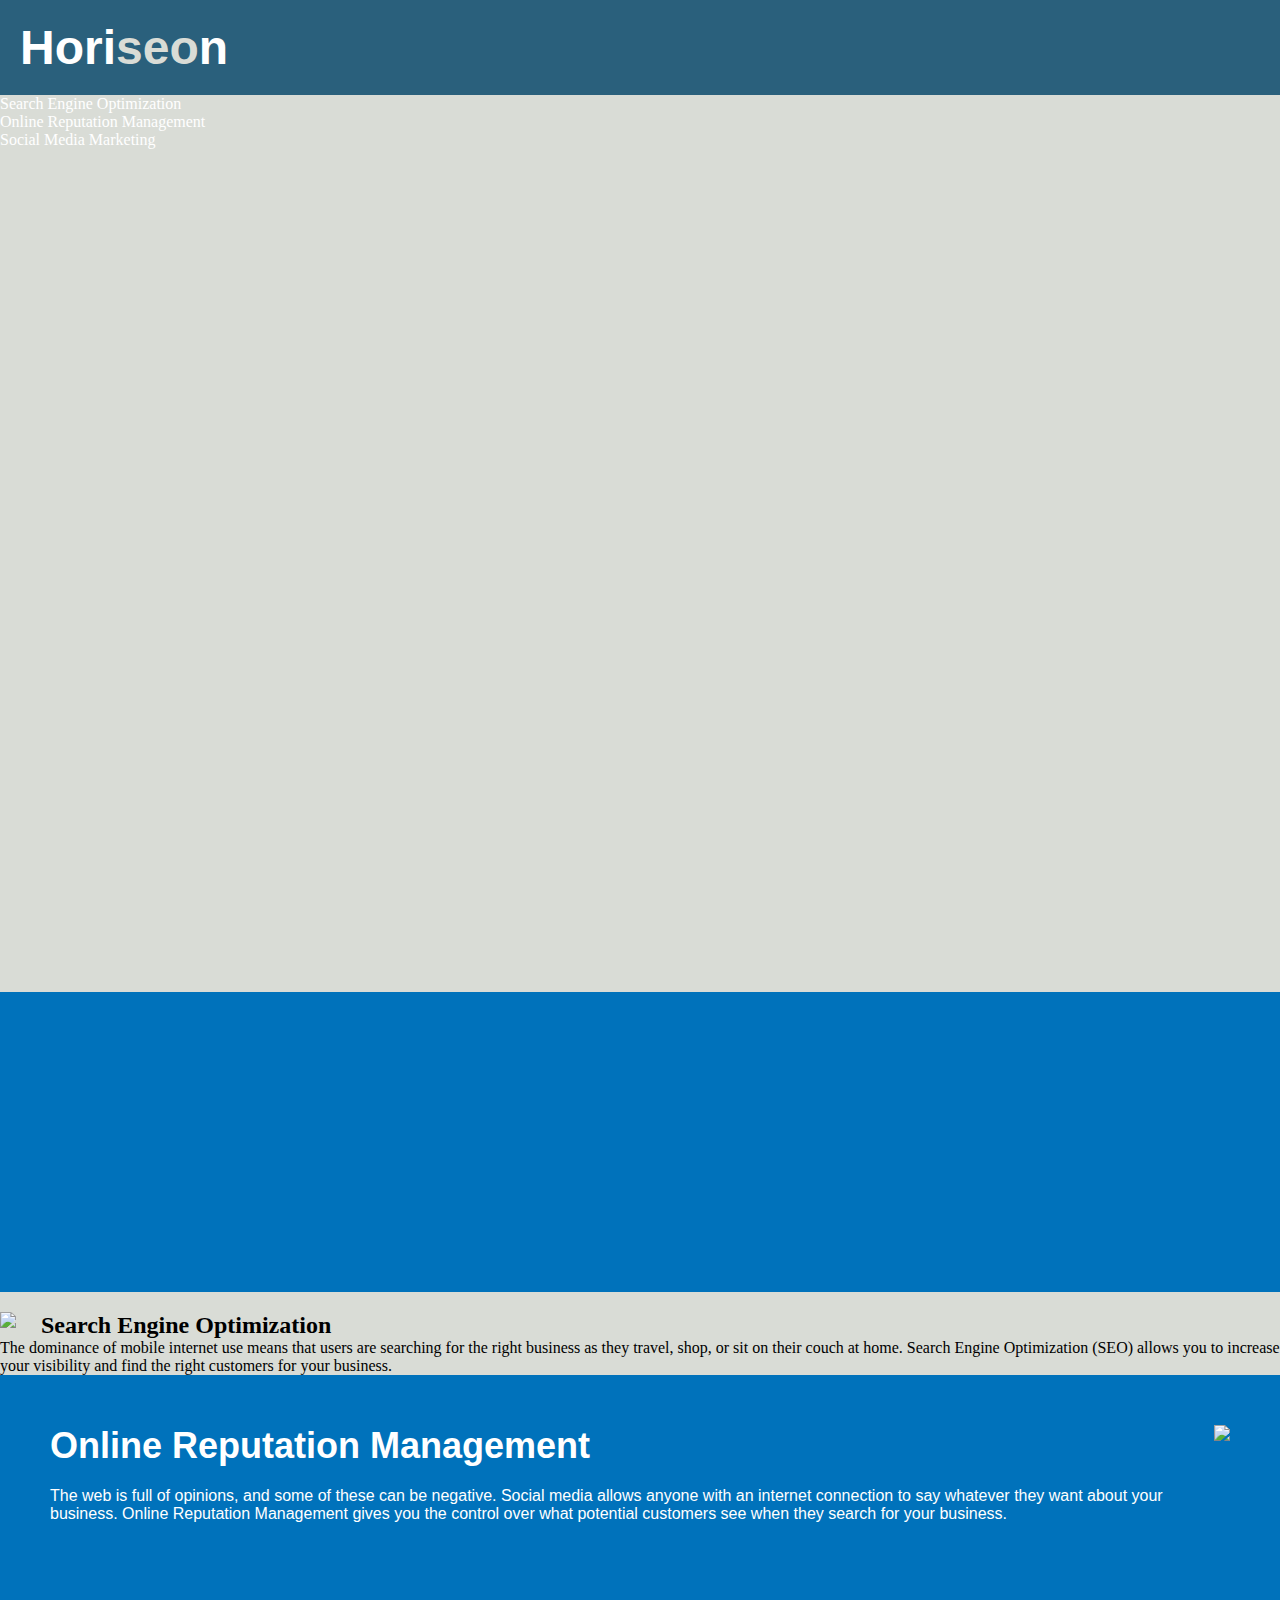
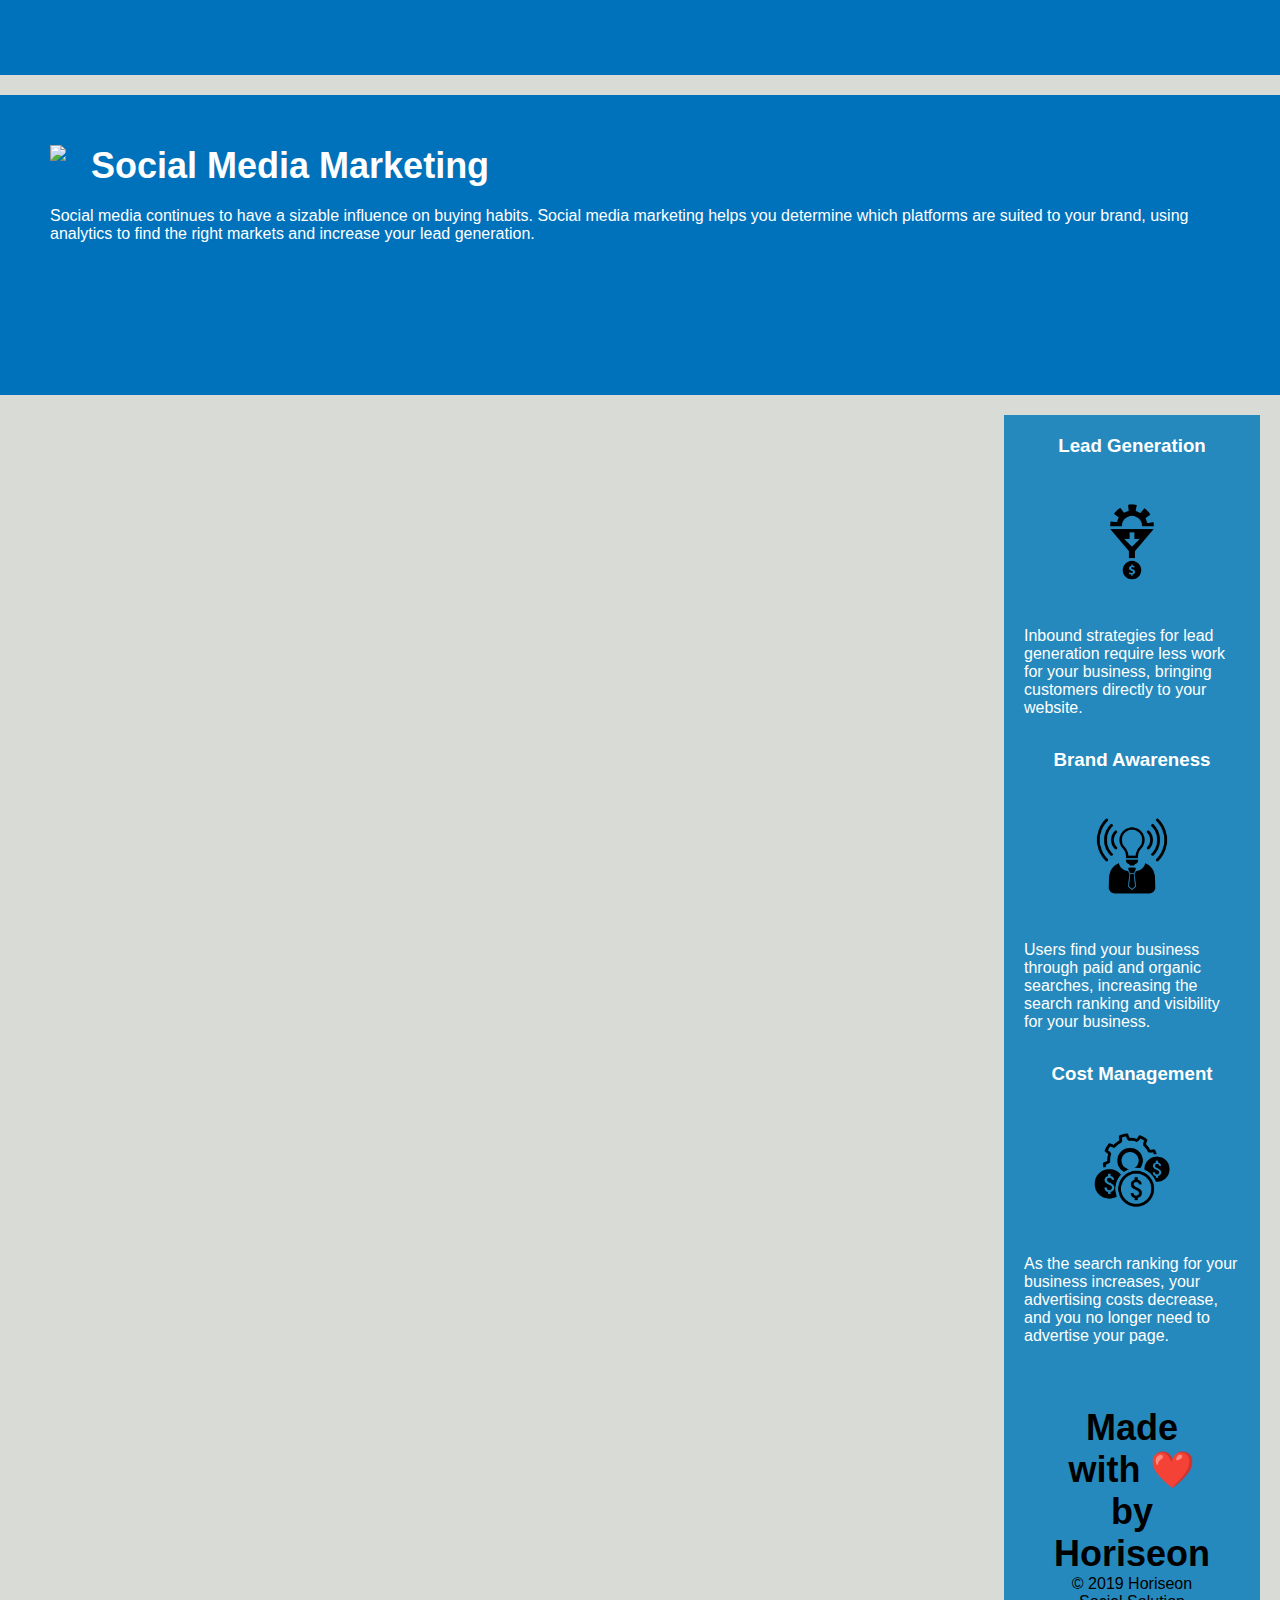
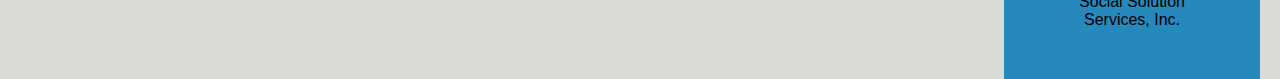
==== Develop/index.html @ ca521aa4 "changed code" ====
<!DOCTYPE html>
<html lang="en-us">

<head>
    <meta charset="UTF-8" />
    <link rel="stylesheet" href="./assets/css/style.css">
    <title>website</title>
</head>

<body>
    <div class="header">
        <h1>Hori<span class="seo">seo</span>n</h1>
    </div>
            <ul>
                <li>
                    <a href="#search-engine-optimization">Search Engine Optimization</a>
                </li>
                <li>
                    <a href="#online-reputation-management">Online Reputation Management</a>
                </li>
                <li>
                    <a href="#social-media-marketing">Social Media Marketing</a>
                </li>
            </ul>
      
    <div class="hero"></div>
    <div class="content"></div>
        <div class="search-engine-optimization"></div>
            <img  src="./assets/images/search-engine-optimization.jpg" class="float-left" >
            <h2>Search Engine Optimization</h2>
            <p>
                The dominance of mobile internet use means that users are searching for the right business as they travel, shop, or sit on their couch at home. Search Engine Optimization (SEO) allows you to increase your visibility and find the right customers for your business.
            </p>
        </div>
        <div id="online-reputation-management" class="online-reputation-management">
            <img src="./assets/images/online-reputation-management.jpg" class="float-right" >
            <h2>Online Reputation Management</h2>
            <p>
                The web is full of opinions, and some of these can be negative. Social media allows anyone with an internet connection to say whatever they want about your business. Online Reputation Management gives you the control over what potential customers see when they search for your business.
            </p>
        </div>
        <div id="social-media-marketing" class="social-media-marketing">
            <img src="./assets/images/social-media-marketing.jpg" class="float-left" >
            <h2>Social Media Marketing</h2>
            <p>
                Social media continues to have a sizable influence on buying habits. Social media marketing helps you determine which platforms are suited to your brand, using analytics to find the right markets and increase your lead generation.
            </p>
        <!-- took out redundant div -->
    </div>
    <div class="benefits">
        <div class="benefit-lead">
            <h3>Lead Generation</h3>
            <img src="./assets/images/lead-generation.png" >
            <p>
                Inbound strategies for lead generation require less work for your business, bringing customers directly to your website.
            </p>
        </div>
        <div class="benefit-brand">
            <h3>Brand Awareness</h3>
            <img src="./assets/images/brand-awareness.png" >
            <p>
                Users find your business through paid and organic searches, increasing the search ranking and visibility for your business.
            </p>
        </div>
        <div class="benefit-cost">
            <h3>Cost Management</h3>
            <img src="./assets/images/cost-management.png"></img>
            <p>
                As the search ranking for your business increases, your advertising costs decrease, and you no longer need to advertise your page.
            </p>
        <!-- took out redundant div -->
    </div>
    <div class="footer">
        <h2>Made with ❤️️ by Horiseon</h2>
        <p>
            &copy; 2019 Horiseon Social Solution Services, Inc.
        </p>
    </div>
</body>

</html>
---- Develop/assets/css/style.css ----
* {
    box-sizing: border-box;
    padding: 0;
    margin: 0;
}

body {
    background-color: #d9dcd6;
}

.header {
    padding: 20px;
    font-family: 'Trebuchet MS', 'Lucida Sans Unicode', 'Lucida Grande', 'Lucida Sans', Arial, sans-serif;
    background-color: #2a607c;
    color: #ffffff;
}

.header h1 {
    display: inline-block;
    font-size: 48px;
}

.header h1 .seo {
    color: #d9dcd6;
}

.header div {
    padding-top: 15px;
    margin-right: 20px;
    float: right;
    font-family: 'Gill Sans', 'Gill Sans MT', Calibri, 'Trebuchet MS', sans-serif;
    font-size: 200px;
}

.header div ul {
    list-style-type: none;
}

.header div ul li {
    display: inline-block;
    margin-left: 25px;
}

a {
    color: #ffffff;
    text-decoration: none;
}

p {
    font-size: 16px;
}

.hero {
    height: 800px;
    width: 100%;
    margin-bottom: 25px;
    background-image: url("../images/digital-marketing-meeting.jpg");
    background-size: cover;
    background-position: center;
}

.float-left {
    float: left;
    margin-right: 25px;
}

.float-right {
    float: right;
    margin-left: 25px;
}

.content {
    width: 75%;
    display: inline-block;
    margin-left: 20px;
}

.benefits {
    margin-right: 20px;
    padding: 20px;
    clear: both;
    float: right;
    width: 20%;
    height: 100%;
    font-family: 'Gill Sans', 'Gill Sans MT', Calibri, 'Trebuchet MS', sans-serif;
    background-color: #2589bd;
}

.benefit-lead {
    margin-bottom: 32px;
    color: #ffffff;
}

.benefit-brand {
    margin-bottom: 32px;
    color: #ffffff;
}

.benefit-cost {
    margin-bottom: 32px;
    color: #ffffff;
}

.benefit-lead h3 {
    margin-bottom: 10px;
    text-align: center;
}

.benefit-brand h3 {
    margin-bottom: 10px;
    text-align: center;
}

.benefit-cost h3 {
    margin-bottom: 10px;
    text-align: center;
}

.benefit-lead img {
    display: block;
    margin: 10px auto;
    max-width: 150px;
}

.benefit-brand img {
    display: block;
    margin: 10px auto;
    max-width: 150px;
}

.benefit-cost img {
    display: block;
    margin: 10px auto;
    max-width: 150px;
}

.search-engine-optimization {
    width: 100%;
    margin-bottom: 20px;
    padding: 50px;
    height: 300px;
    font-family: 'Gill Sans', 'Gill Sans MT', Calibri, 'Trebuchet MS', sans-serif;
    background-color: #0072bb;
    color: #ffffff;
}

.online-reputation-management {
    margin-bottom: 20px;
    padding: 50px;
    height: 300px;
    font-family: 'Gill Sans', 'Gill Sans MT', Calibri, 'Trebuchet MS', sans-serif;
    background-color: #0072bb;
    color: #ffffff;
}

.social-media-marketing {
    margin-bottom: 20px;
    padding: 50px;
    height: 300px;
    font-family: 'Gill Sans', 'Gill Sans MT', Calibri, 'Trebuchet MS', sans-serif;
    background-color: #0072bb;
    color: #ffffff;
}

.search-engine-optimization img {
    max-height: 1px;
    width: 100%;
}
/* Confused every time i make changes nothing happens? */

.online-reputation-management img {
    max-height: 200px;
}

.social-media-marketing img {
    max-height: 200px;
}

.search-engine-optimization h2 {
    margin-bottom: 20px;
    font-size: 36px;
}

.online-reputation-management h2 {
    margin-bottom: 20px;
    font-size: 36px;
}

.social-media-marketing h2 {
    margin-bottom: 20px;
    font-size: 36px;
}

.footer {
    padding: 30px;
    clear: both;
    font-family: 'Trebuchet MS', 'Lucida Sans Unicode', 'Lucida Grande', 'Lucida Sans', Arial, sans-serif;
    text-align: center;
}

.footer h2 {
    font-size: 36px;
}
#s {
    width: 200px;
}
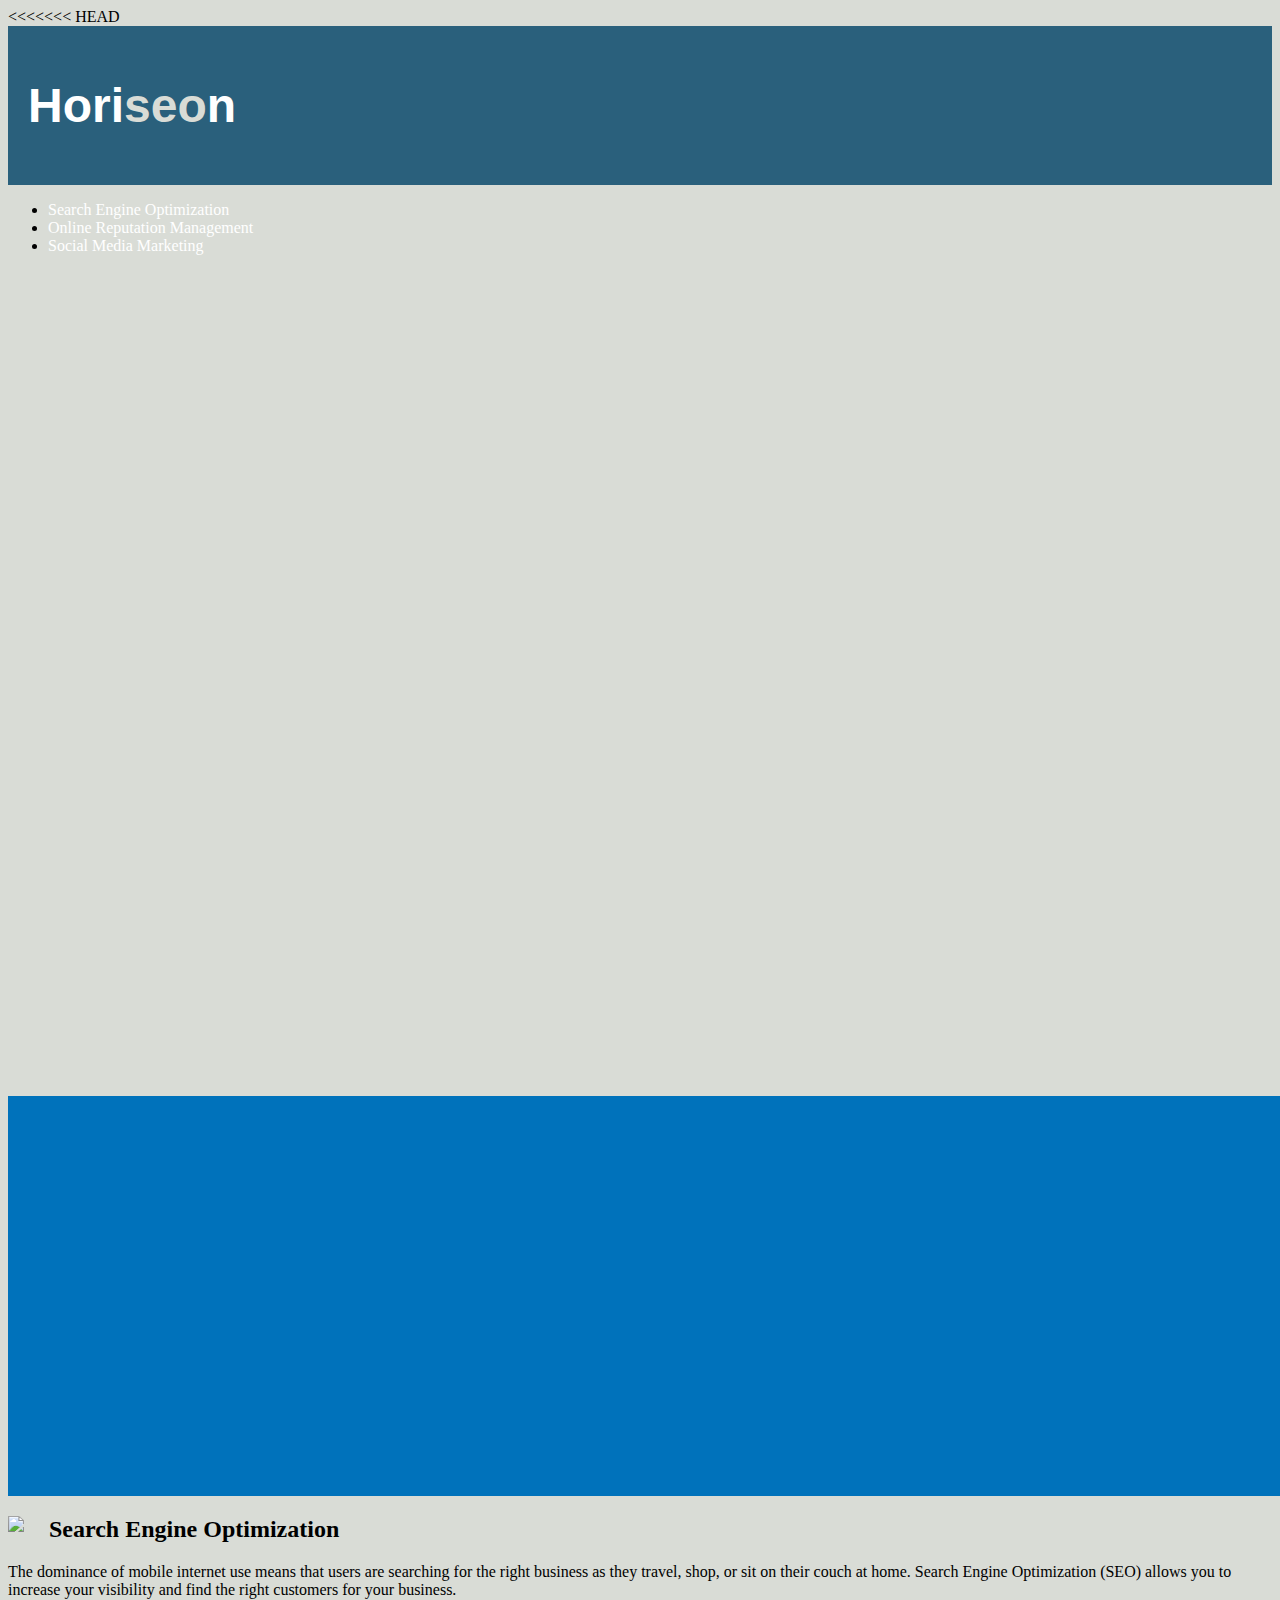
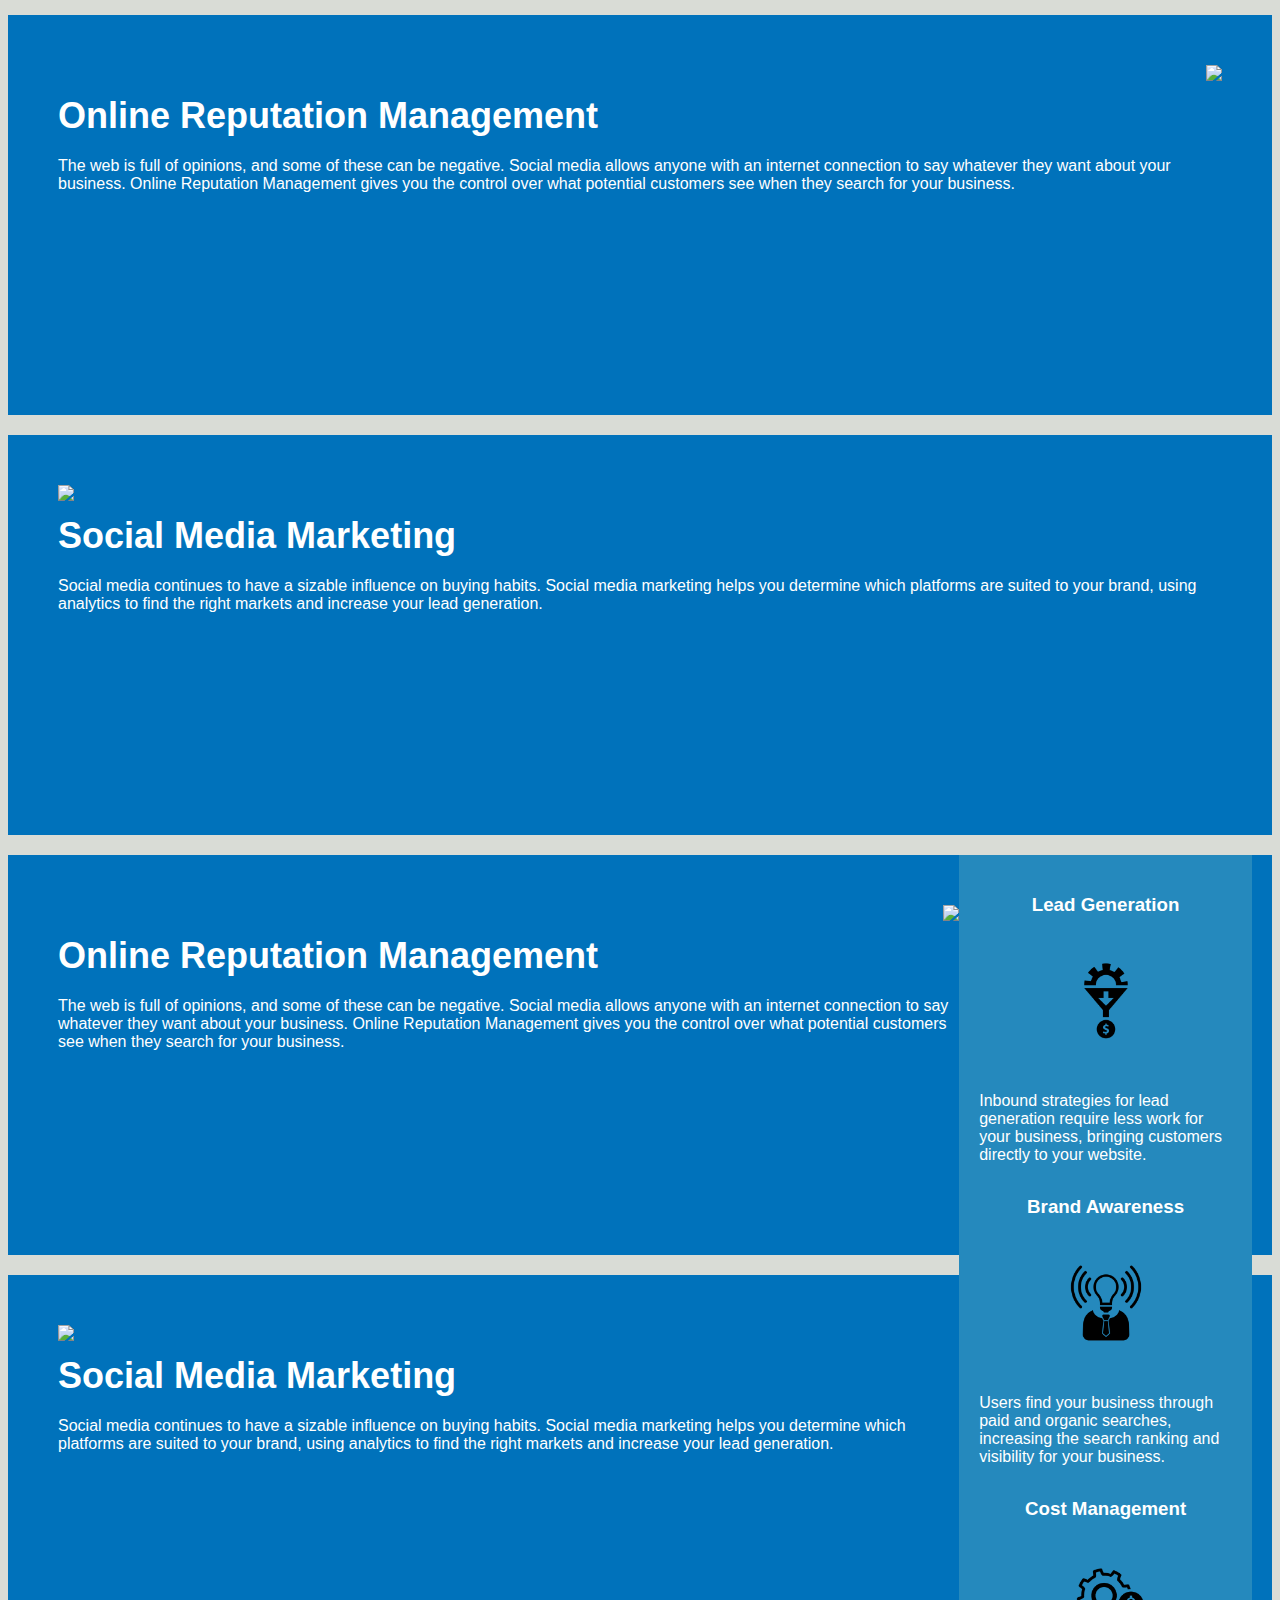
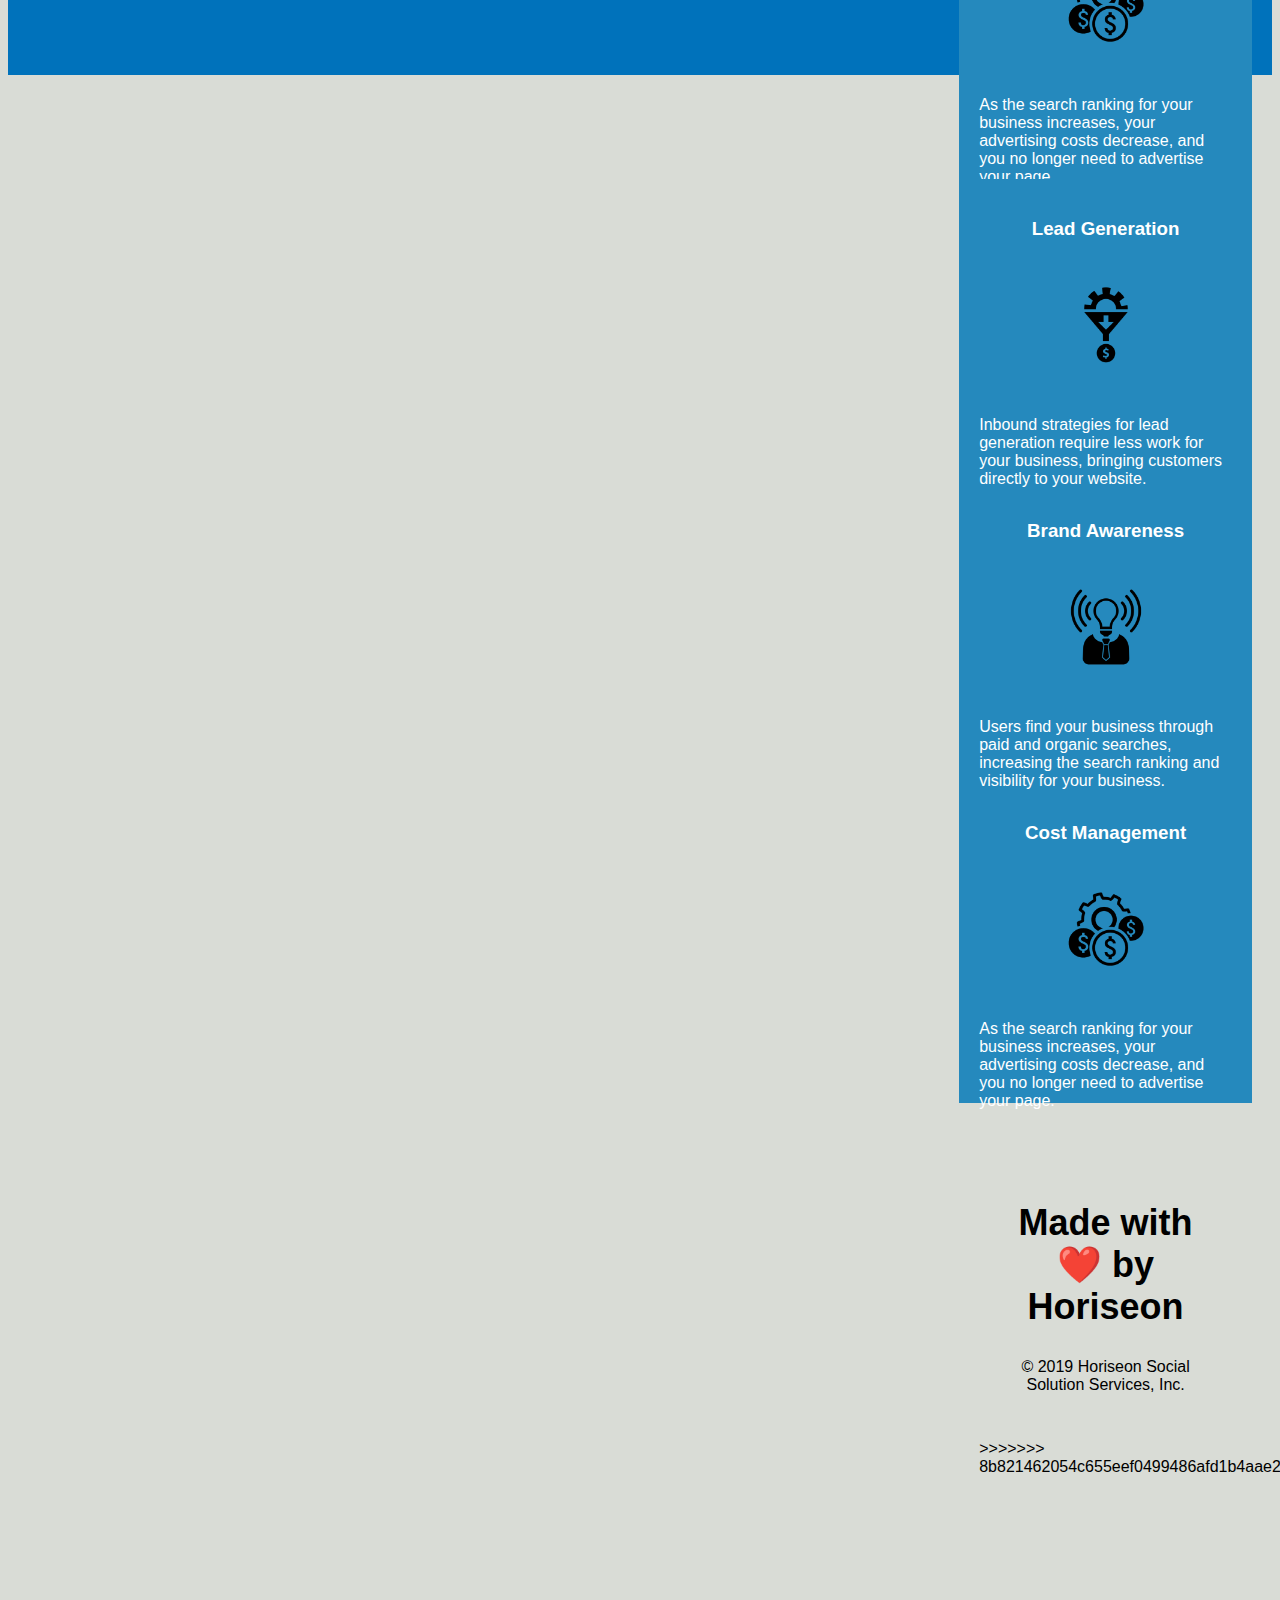
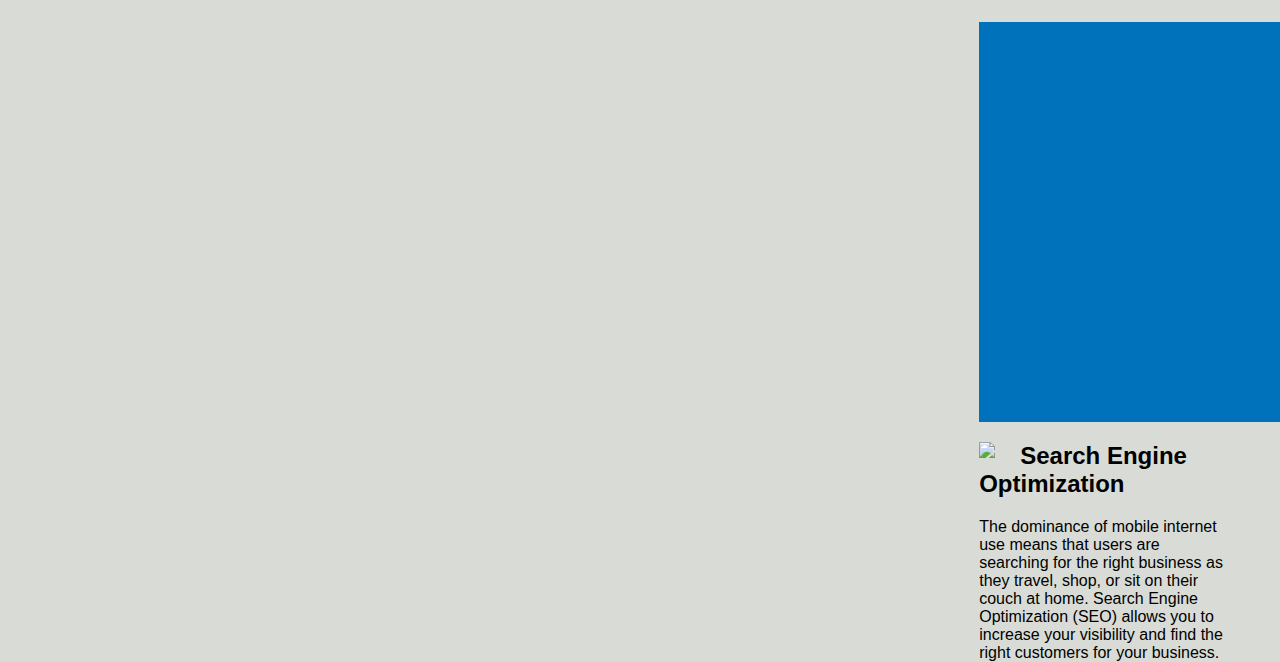
==== commit b989d1af: "Changed code" ====
--- a/Develop/index.html
+++ b/Develop/index.html
@@ -1,3 +1,4 @@
+<<<<<<< HEAD
 <!DOCTYPE html>
 <html lang="en-us">
 
@@ -79,3 +80,86 @@
 </body>
 
 </html>
+=======
+<!DOCTYPE html>
+<html lang="en-us">
+
+<head>
+    <meta charset="UTF-8" />
+    <link rel="stylesheet" href="./assets/css/style.css">
+    <title>website</title>
+</head>
+
+<body>
+    <div class="header">
+        <h1>Hori<span class="seo">seo</span>n</h1>
+    </div>
+            <ul>
+                <li>
+                    <a href="#search-engine-optimization">Search Engine Optimization</a>
+                </li>
+                <li>
+                    <a href="#online-reputation-management">Online Reputation Management</a>
+                </li>
+                <li>
+                    <a href="#social-media-marketing">Social Media Marketing</a>
+                </li>
+            </ul>
+      
+    <div class="hero"></div>
+    <div class="content"></div>
+        <div class="search-engine-optimization"></div>
+            <img  src="./assets/images/search-engine-optimization.jpg" class="float-left" >
+            <h2>Search Engine Optimization</h2>
+            <p>
+                The dominance of mobile internet use means that users are searching for the right business as they travel, shop, or sit on their couch at home. Search Engine Optimization (SEO) allows you to increase your visibility and find the right customers for your business.
+            </p>
+        </div>
+        <div id="online-reputation-management" class="online-reputation-management">
+            <img src="./assets/images/online-reputation-management.jpg" class="float-right" >
+            <h2>Online Reputation Management</h2>
+            <p>
+                The web is full of opinions, and some of these can be negative. Social media allows anyone with an internet connection to say whatever they want about your business. Online Reputation Management gives you the control over what potential customers see when they search for your business.
+            </p>
+        </div>
+        <div id="social-media-marketing" class="social-media-marketing">
+            <img src="./assets/images/social-media-marketing.jpg" class="float-left" >
+            <h2>Social Media Marketing</h2>
+            <p>
+                Social media continues to have a sizable influence on buying habits. Social media marketing helps you determine which platforms are suited to your brand, using analytics to find the right markets and increase your lead generation.
+            </p>
+        <!-- took out redundant div -->
+    </div>
+    <div class="benefits">
+        <div class="benefit-lead">
+            <h3>Lead Generation</h3>
+            <img src="./assets/images/lead-generation.png" >
+            <p>
+                Inbound strategies for lead generation require less work for your business, bringing customers directly to your website.
+            </p>
+        </div>
+        <div class="benefit-brand">
+            <h3>Brand Awareness</h3>
+            <img src="./assets/images/brand-awareness.png" >
+            <p>
+                Users find your business through paid and organic searches, increasing the search ranking and visibility for your business.
+            </p>
+        </div>
+        <div class="benefit-cost">
+            <h3>Cost Management</h3>
+            <img src="./assets/images/cost-management.png"></img>
+            <p>
+                As the search ranking for your business increases, your advertising costs decrease, and you no longer need to advertise your page.
+            </p>
+        <!-- took out redundant div -->
+    </div>
+    <div class="footer">
+        <h2>Made with ❤️️ by Horiseon</h2>
+        <p>
+            &copy; 2019 Horiseon Social Solution Services, Inc.
+        </p>
+    </div>
+</body>
+
+</html>
+>>>>>>> 8b821462054c655eef0499486afd1b4aae2754e1
--- a/Develop/assets/css/style.css
+++ b/Develop/assets/css/style.css
@@ -1,3 +1,4 @@
+<<<<<<< HEAD
 * {
     box-sizing: border-box;
     padding: 0;
@@ -203,4 +204,211 @@
 }
 #s {
     width: 200px;
+=======
+* {
+    box-sizing: border-box;
+    padding: 0;
+    margin: 0;
+}
+
+body {
+    background-color: #d9dcd6;
+}
+
+.header {
+    padding: 20px;
+    font-family: 'Trebuchet MS', 'Lucida Sans Unicode', 'Lucida Grande', 'Lucida Sans', Arial, sans-serif;
+    background-color: #2a607c;
+    color: #ffffff;
+}
+
+.header h1 {
+    display: inline-block;
+    font-size: 48px;
+}
+
+.header h1 .seo {
+    color: #d9dcd6;
+}
+
+.header div {
+    padding-top: 15px;
+    margin-right: 20px;
+    float: right;
+    font-family: 'Gill Sans', 'Gill Sans MT', Calibri, 'Trebuchet MS', sans-serif;
+    font-size: 200px;
+}
+
+.header div ul {
+    list-style-type: none;
+}
+
+.header div ul li {
+    display: inline-block;
+    margin-left: 25px;
+}
+
+a {
+    color: #ffffff;
+    text-decoration: none;
+}
+
+p {
+    font-size: 16px;
+}
+
+.hero {
+    height: 800px;
+    width: 100%;
+    margin-bottom: 25px;
+    background-image: url("../images/digital-marketing-meeting.jpg");
+    background-size: cover;
+    background-position: center;
+}
+
+.float-left {
+    float: left;
+    margin-right: 25px;
+}
+
+.float-right {
+    float: right;
+    margin-left: 25px;
+}
+
+.content {
+    width: 75%;
+    display: inline-block;
+    margin-left: 20px;
+}
+
+.benefits {
+    margin-right: 20px;
+    padding: 20px;
+    clear: both;
+    float: right;
+    width: 20%;
+    height: 100%;
+    font-family: 'Gill Sans', 'Gill Sans MT', Calibri, 'Trebuchet MS', sans-serif;
+    background-color: #2589bd;
+}
+
+.benefit-lead {
+    margin-bottom: 32px;
+    color: #ffffff;
+}
+
+.benefit-brand {
+    margin-bottom: 32px;
+    color: #ffffff;
+}
+
+.benefit-cost {
+    margin-bottom: 32px;
+    color: #ffffff;
+}
+
+.benefit-lead h3 {
+    margin-bottom: 10px;
+    text-align: center;
+}
+
+.benefit-brand h3 {
+    margin-bottom: 10px;
+    text-align: center;
+}
+
+.benefit-cost h3 {
+    margin-bottom: 10px;
+    text-align: center;
+}
+
+.benefit-lead img {
+    display: block;
+    margin: 10px auto;
+    max-width: 150px;
+}
+
+.benefit-brand img {
+    display: block;
+    margin: 10px auto;
+    max-width: 150px;
+}
+
+.benefit-cost img {
+    display: block;
+    margin: 10px auto;
+    max-width: 150px;
+}
+
+.search-engine-optimization {
+    width: 100%;
+    margin-bottom: 20px;
+    padding: 50px;
+    height: 300px;
+    font-family: 'Gill Sans', 'Gill Sans MT', Calibri, 'Trebuchet MS', sans-serif;
+    background-color: #0072bb;
+    color: #ffffff;
+}
+
+.online-reputation-management {
+    margin-bottom: 20px;
+    padding: 50px;
+    height: 300px;
+    font-family: 'Gill Sans', 'Gill Sans MT', Calibri, 'Trebuchet MS', sans-serif;
+    background-color: #0072bb;
+    color: #ffffff;
+}
+
+.social-media-marketing {
+    margin-bottom: 20px;
+    padding: 50px;
+    height: 300px;
+    font-family: 'Gill Sans', 'Gill Sans MT', Calibri, 'Trebuchet MS', sans-serif;
+    background-color: #0072bb;
+    color: #ffffff;
+}
+
+.search-engine-optimization img {
+    max-height: 1px;
+    width: 100%;
+}
+/* Confused every time i make changes nothing happens? */
+
+.online-reputation-management img {
+    max-height: 200px;
+}
+
+.social-media-marketing img {
+    max-height: 200px;
+}
+
+.search-engine-optimization h2 {
+    margin-bottom: 20px;
+    font-size: 36px;
+}
+
+.online-reputation-management h2 {
+    margin-bottom: 20px;
+    font-size: 36px;
+}
+
+.social-media-marketing h2 {
+    margin-bottom: 20px;
+    font-size: 36px;
+}
+
+.footer {
+    padding: 30px;
+    clear: both;
+    font-family: 'Trebuchet MS', 'Lucida Sans Unicode', 'Lucida Grande', 'Lucida Sans', Arial, sans-serif;
+    text-align: center;
+}
+
+.footer h2 {
+    font-size: 36px;
+}
+#s {
+    width: 200px;
+>>>>>>> 8b821462054c655eef0499486afd1b4aae2754e1
 }--- a/Develop/assets/css/style.css
+++ b/Develop/assets/css/style.css
@@ -1,3 +1,4 @@
+<<<<<<< HEAD
 * {
     box-sizing: border-box;
     padding: 0;
@@ -203,4 +204,211 @@
 }
 #s {
     width: 200px;
+=======
+* {
+    box-sizing: border-box;
+    padding: 0;
+    margin: 0;
+}
+
+body {
+    background-color: #d9dcd6;
+}
+
+.header {
+    padding: 20px;
+    font-family: 'Trebuchet MS', 'Lucida Sans Unicode', 'Lucida Grande', 'Lucida Sans', Arial, sans-serif;
+    background-color: #2a607c;
+    color: #ffffff;
+}
+
+.header h1 {
+    display: inline-block;
+    font-size: 48px;
+}
+
+.header h1 .seo {
+    color: #d9dcd6;
+}
+
+.header div {
+    padding-top: 15px;
+    margin-right: 20px;
+    float: right;
+    font-family: 'Gill Sans', 'Gill Sans MT', Calibri, 'Trebuchet MS', sans-serif;
+    font-size: 200px;
+}
+
+.header div ul {
+    list-style-type: none;
+}
+
+.header div ul li {
+    display: inline-block;
+    margin-left: 25px;
+}
+
+a {
+    color: #ffffff;
+    text-decoration: none;
+}
+
+p {
+    font-size: 16px;
+}
+
+.hero {
+    height: 800px;
+    width: 100%;
+    margin-bottom: 25px;
+    background-image: url("../images/digital-marketing-meeting.jpg");
+    background-size: cover;
+    background-position: center;
+}
+
+.float-left {
+    float: left;
+    margin-right: 25px;
+}
+
+.float-right {
+    float: right;
+    margin-left: 25px;
+}
+
+.content {
+    width: 75%;
+    display: inline-block;
+    margin-left: 20px;
+}
+
+.benefits {
+    margin-right: 20px;
+    padding: 20px;
+    clear: both;
+    float: right;
+    width: 20%;
+    height: 100%;
+    font-family: 'Gill Sans', 'Gill Sans MT', Calibri, 'Trebuchet MS', sans-serif;
+    background-color: #2589bd;
+}
+
+.benefit-lead {
+    margin-bottom: 32px;
+    color: #ffffff;
+}
+
+.benefit-brand {
+    margin-bottom: 32px;
+    color: #ffffff;
+}
+
+.benefit-cost {
+    margin-bottom: 32px;
+    color: #ffffff;
+}
+
+.benefit-lead h3 {
+    margin-bottom: 10px;
+    text-align: center;
+}
+
+.benefit-brand h3 {
+    margin-bottom: 10px;
+    text-align: center;
+}
+
+.benefit-cost h3 {
+    margin-bottom: 10px;
+    text-align: center;
+}
+
+.benefit-lead img {
+    display: block;
+    margin: 10px auto;
+    max-width: 150px;
+}
+
+.benefit-brand img {
+    display: block;
+    margin: 10px auto;
+    max-width: 150px;
+}
+
+.benefit-cost img {
+    display: block;
+    margin: 10px auto;
+    max-width: 150px;
+}
+
+.search-engine-optimization {
+    width: 100%;
+    margin-bottom: 20px;
+    padding: 50px;
+    height: 300px;
+    font-family: 'Gill Sans', 'Gill Sans MT', Calibri, 'Trebuchet MS', sans-serif;
+    background-color: #0072bb;
+    color: #ffffff;
+}
+
+.online-reputation-management {
+    margin-bottom: 20px;
+    padding: 50px;
+    height: 300px;
+    font-family: 'Gill Sans', 'Gill Sans MT', Calibri, 'Trebuchet MS', sans-serif;
+    background-color: #0072bb;
+    color: #ffffff;
+}
+
+.social-media-marketing {
+    margin-bottom: 20px;
+    padding: 50px;
+    height: 300px;
+    font-family: 'Gill Sans', 'Gill Sans MT', Calibri, 'Trebuchet MS', sans-serif;
+    background-color: #0072bb;
+    color: #ffffff;
+}
+
+.search-engine-optimization img {
+    max-height: 1px;
+    width: 100%;
+}
+/* Confused every time i make changes nothing happens? */
+
+.online-reputation-management img {
+    max-height: 200px;
+}
+
+.social-media-marketing img {
+    max-height: 200px;
+}
+
+.search-engine-optimization h2 {
+    margin-bottom: 20px;
+    font-size: 36px;
+}
+
+.online-reputation-management h2 {
+    margin-bottom: 20px;
+    font-size: 36px;
+}
+
+.social-media-marketing h2 {
+    margin-bottom: 20px;
+    font-size: 36px;
+}
+
+.footer {
+    padding: 30px;
+    clear: both;
+    font-family: 'Trebuchet MS', 'Lucida Sans Unicode', 'Lucida Grande', 'Lucida Sans', Arial, sans-serif;
+    text-align: center;
+}
+
+.footer h2 {
+    font-size: 36px;
+}
+#s {
+    width: 200px;
+>>>>>>> 8b821462054c655eef0499486afd1b4aae2754e1
 }